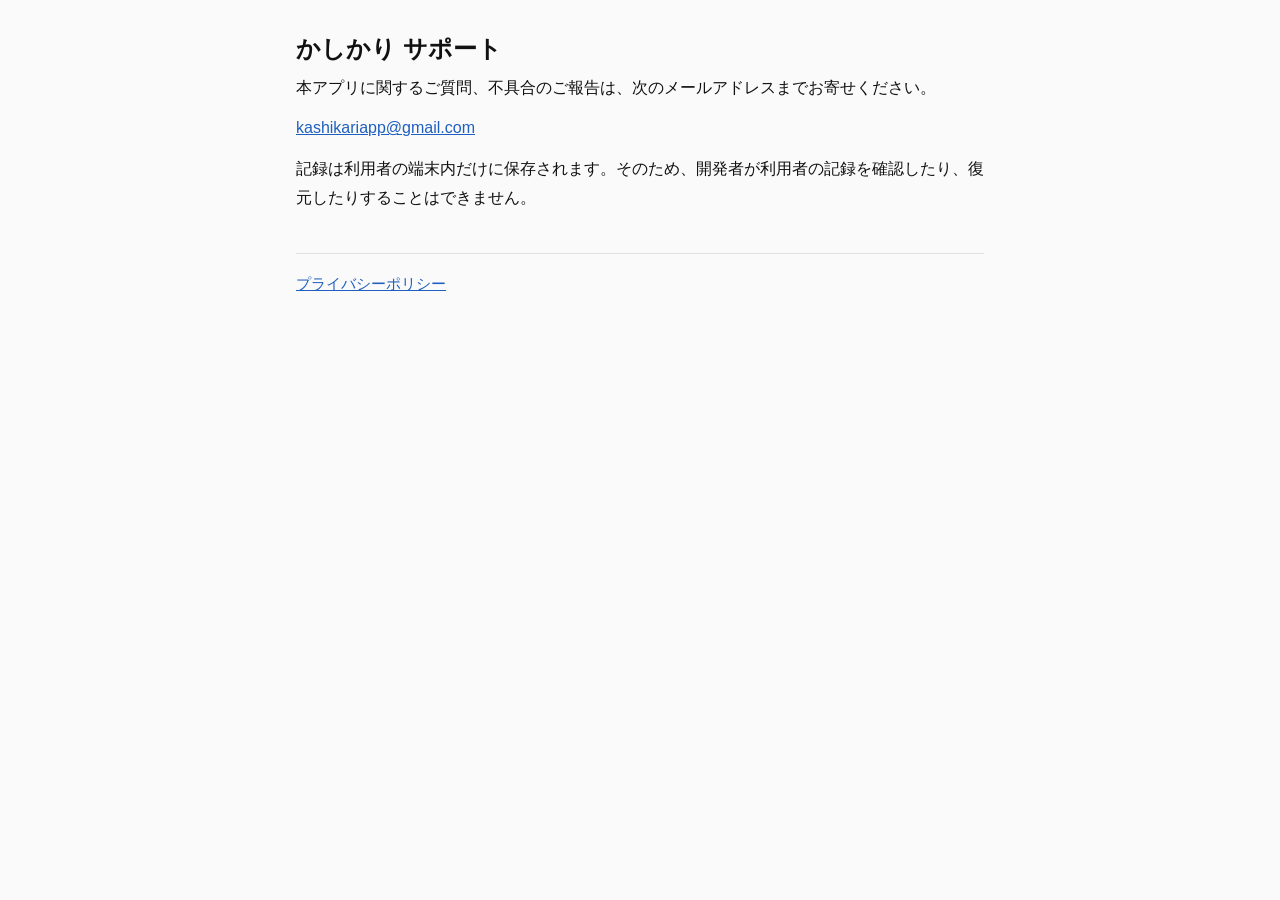
==== index.html @ 3c83a45a "追加: かしかりのサポートページとプライバシーポリシー App Storeに登録するサポートURLとプライバシーポリシーURL用の公開ページ。 プライバシーポリシーの文面は kashikari-mem" ====
<!doctype html>
<html lang="ja">
<head>
  <meta charset="utf-8">
  <meta name="viewport" content="width=device-width, initial-scale=1">
  <title>かしかり サポート</title>
  <link rel="stylesheet" href="style.css">
</head>
<body>
  <main>
    <h1>かしかり サポート</h1>

    <p>本アプリに関するご質問、不具合のご報告は、次のメールアドレスまでお寄せください。</p>
    <p><a href="mailto:kashikariapp@gmail.com">kashikariapp@gmail.com</a></p>

    <p>記録は利用者の端末内だけに保存されます。そのため、開発者が利用者の記録を確認したり、復元したりすることはできません。</p>

    <nav>
      <a href="privacy.html">プライバシーポリシー</a>
    </nav>
  </main>
</body>
</html>
---- style.css ----
:root {
  --bg: #fafafa;
  --text: #111111;
  --muted: #555555;
  --line: #e2e2e2;
  --link: #1f5fbf;
}

@media (prefers-color-scheme: dark) {
  :root {
    --bg: #000000;
    --text: #f2f2f2;
    --muted: #a8a8a8;
    --line: #333333;
    --link: #8ab4f8;
  }
}

* {
  box-sizing: border-box;
}

body {
  margin: 0;
  background: var(--bg);
  color: var(--text);
  font-family: -apple-system, BlinkMacSystemFont, "Hiragino Sans", "Hiragino Kaku Gothic ProN", "Noto Sans JP", "Yu Gothic", sans-serif;
  font-size: 16px;
  line-height: 1.8;
}

main {
  max-width: 720px;
  margin: 0 auto;
  padding: 32px 16px 48px;
}

h1 {
  font-size: 1.5rem;
  line-height: 1.4;
  margin: 0 0 8px;
}

h2 {
  font-size: 1.1rem;
  margin: 32px 0 8px;
  padding-top: 16px;
  border-top: 1px solid var(--line);
}

p,
ul {
  margin: 0 0 12px;
}

ul {
  padding-left: 1.4em;
}

a {
  color: var(--link);
  overflow-wrap: anywhere;
}

.updated {
  color: var(--muted);
  font-size: 0.9rem;
}

nav {
  margin-top: 40px;
  padding-top: 16px;
  border-top: 1px solid var(--line);
  font-size: 0.95rem;
}
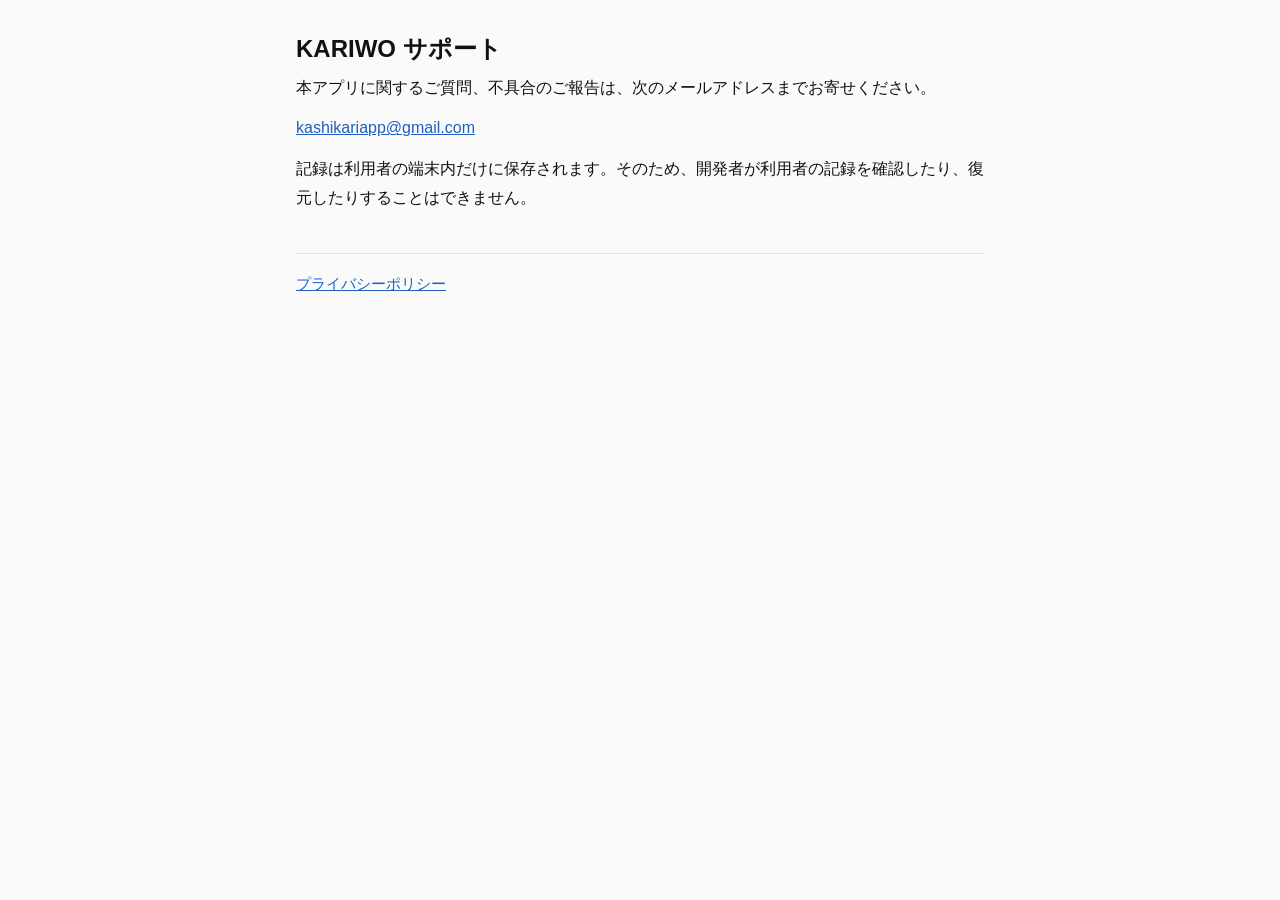
==== commit c00284f9: "変更: アプリ名をKARIWOに、プライバシーポリシーに共有機能と自分の名前を追記 kashikari-memo の D-065（改名）と D-066（共有機能）に合わせ、原稿 release/PRI" ====
--- a/index.html
+++ b/index.html
@@ -3,12 +3,12 @@
 <head>
   <meta charset="utf-8">
   <meta name="viewport" content="width=device-width, initial-scale=1">
-  <title>かしかり サポート</title>
+  <title>KARIWO サポート</title>
   <link rel="stylesheet" href="style.css">
 </head>
 <body>
   <main>
-    <h1>かしかり サポート</h1>
+    <h1>KARIWO サポート</h1>
 
     <p>本アプリに関するご質問、不具合のご報告は、次のメールアドレスまでお寄せください。</p>
     <p><a href="mailto:kashikariapp@gmail.com">kashikariapp@gmail.com</a></p>
